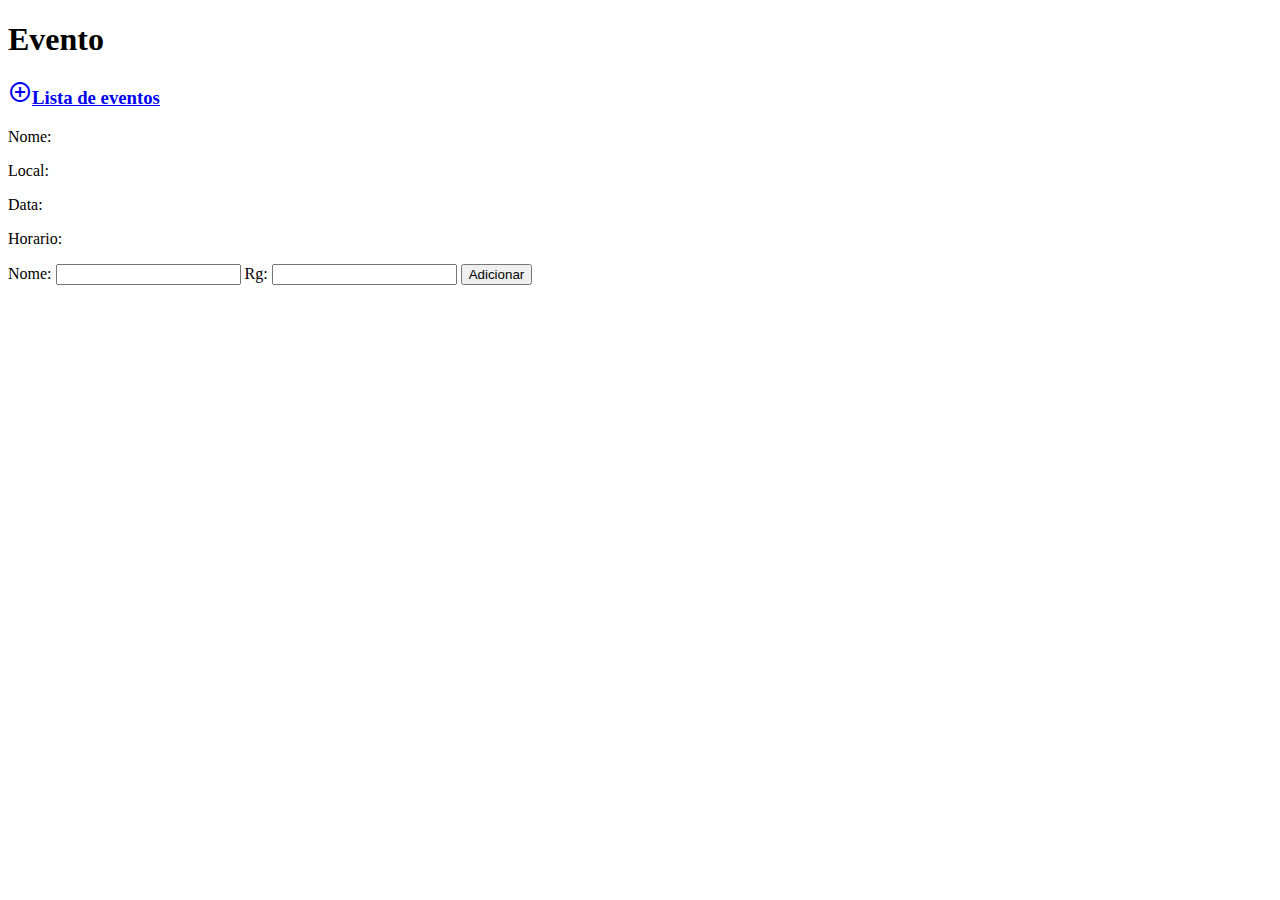
==== src/main/resources/templates/evento/eventoDetalhes.html @ 42ea6b4d "HTML salvar convidados" ====
<!DOCTYPE html>
<html xmlns:th="http://thymeleaf.org" xmlns:layout="http://www.ultraq.net.nz/thymeleaf/layout">
<html lang="pt-br">

<head>
	<title>EventosApp</title>
	<meta charset="UTF-8">
	<meta http-equiv="X-UA-Compatible" content="IE=edge">
	<meta name="viewport" content="width=device-width, initial-scale=1.0">

	<!--Import Google Icon Font-->
	<link href="https://fonts.googleapis.com/icon?family=Material+Icons" rel="stylesheet" />
	<!--Import materialize.css-->
	<link type="text/css" rel="stylesheet" href="materialize/css/materialize.min.css" media="screen,projection" />

	<!--Let browser know website is optimized for mobile-->
	<meta name="viewport" content="width=device-width, initial-scale=1.0" />
</head>

<body>
	<h1>Evento</h1>
	<h3><a href="/eventos" class="waves-effect waves-light btn"><i
				class="material-icons left">add_circle_outline</i>Lista de eventos</a></h3>
	<div th:each="eventos : ${eventos}" class="container">
		<div class="row">
			<p>Nome:<span th:text="${eventos.nome}"></span></p>
			<p>Local:<span th:text="${eventos.local}"></span></p>
			<p>Data:<span th:text="${eventos.data}"></span></p>
			<p>Horario:<span th:text="${eventos.horario}"></span></p>
		</div>

		<form method="POST">
			Nome: <input type="text" value="" name="nomeConvidado" />
			Rg: <input type="text" value="" name="rg" />
			<button class="waves-effect waves-light btn" type="submit">Adicionar</button>
		</form>


	</div>



	<!--JavaScript at end of body for optimized loading-->
	<script type="text/javascript" src="materialize/js/materialize.min.js"></script>

</body>

</html>
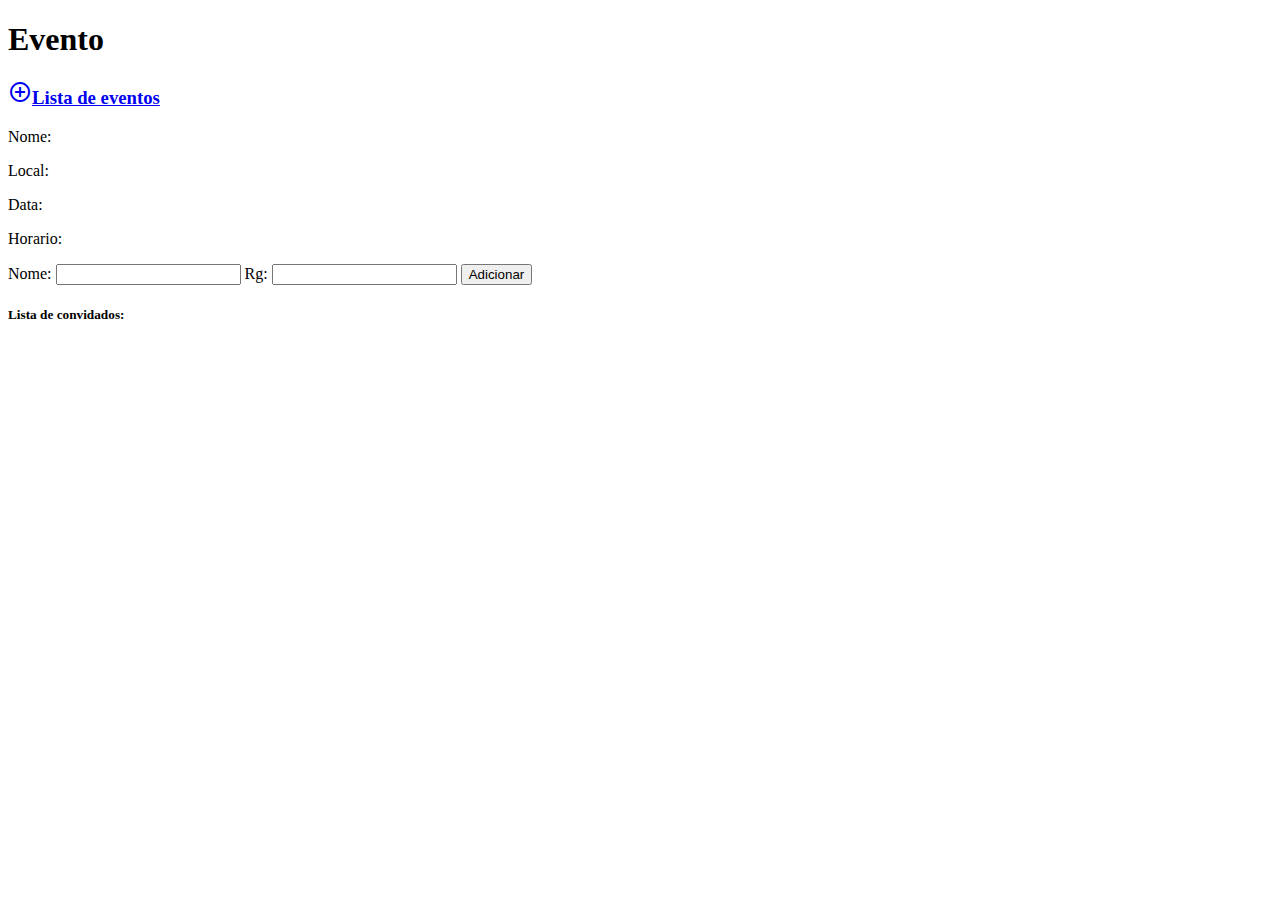
==== commit 7d41adbf: "Exibindo convidados na tela" ====
--- a/src/main/resources/templates/evento/eventoDetalhes.html
+++ b/src/main/resources/templates/evento/eventoDetalhes.html
@@ -34,8 +34,17 @@
 			Rg: <input type="text" value="" name="rg" />
 			<button class="waves-effect waves-light btn" type="submit">Adicionar</button>
 		</form>
-
-
+	</div>
+	<h5>Lista de convidados: </h5>
+	<div class="container" th:each="convidados : ${convidados}">
+		<div class="row">
+			<div class="input-field col s3">
+				<th><span th:text="${convidados.nomeConvidado}"></span></th>
+			</div>
+			<div class="input-field col s6">
+				<th><span th:text="${convidados.rg}"></span></th>
+			</div>
+		</div>
 	</div>
 
 
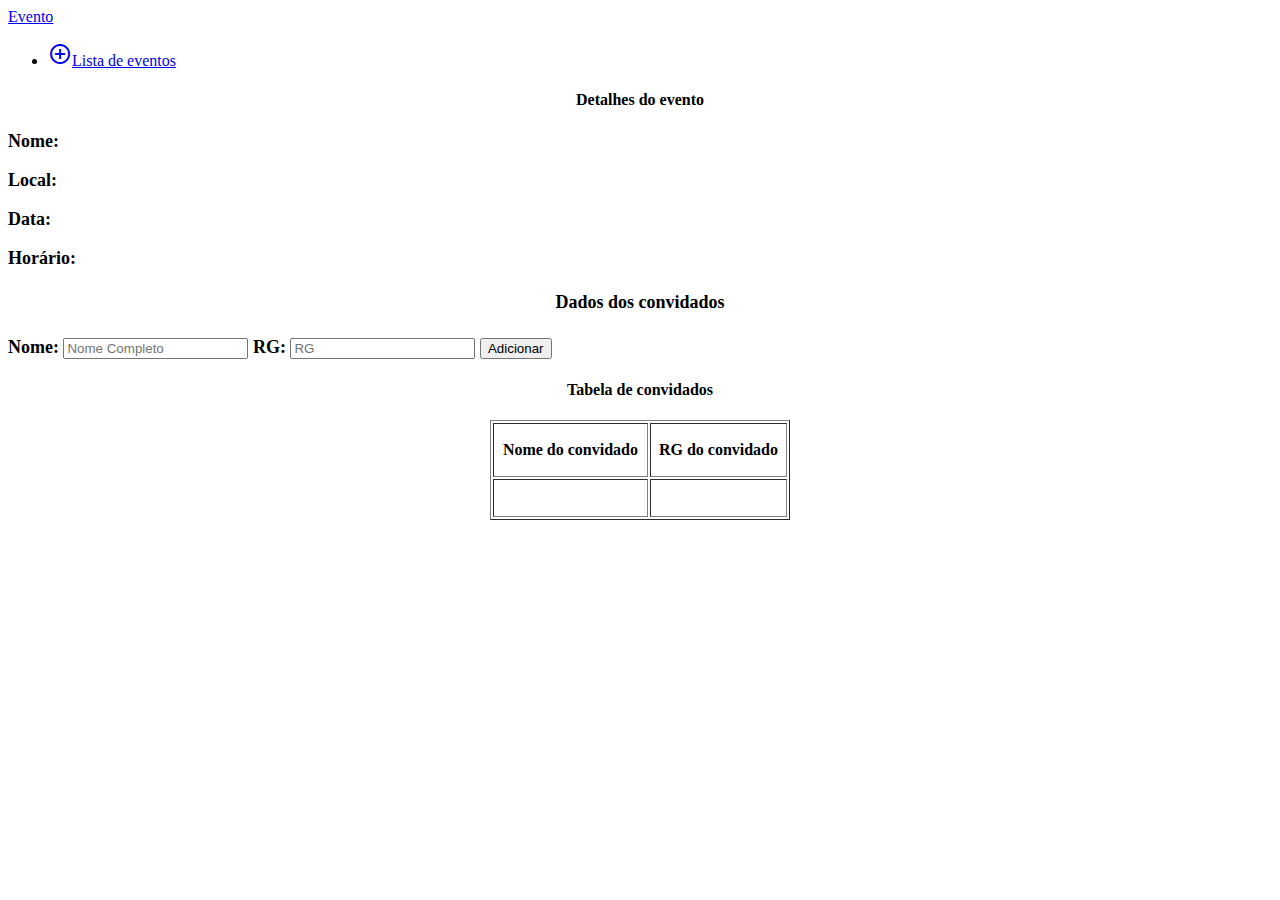
==== commit 4181169b: "Inserindo CSS no formulario de evento e de convidados" ====
--- a/src/main/resources/templates/evento/eventoDetalhes.html
+++ b/src/main/resources/templates/evento/eventoDetalhes.html
@@ -15,39 +15,70 @@
 
 	<!--Let browser know website is optimized for mobile-->
 	<meta name="viewport" content="width=device-width, initial-scale=1.0" />
+	<link rel="stylesheet" href="style/styleCSS.css" />
 </head>
 
 <body>
-	<h1>Evento</h1>
-	<h3><a href="/eventos" class="waves-effect waves-light btn"><i
-				class="material-icons left">add_circle_outline</i>Lista de eventos</a></h3>
-	<div th:each="eventos : ${eventos}" class="container">
+	<header>
+		<nav>
+			<div class="nav-wrapper">
+				<a href="#" class="brand-logo">Evento</a>
+				<ul id="nav-mobile" class="right hide-on-med-and-down">
+					<li><a href="/eventos" class="waves-effect waves-light btn"><i
+								class="material-icons left">add_circle_outline</i>Lista de eventos</a></li>
+				</ul>
+			</div>
+		</nav>
+	</header>
+	<div th:each="eventos : ${eventos}" class="container detalhesEvento">
+	<h4 align="center"><b>Detalhes do evento</b></h4>
 		<div class="row">
-			<p>Nome:<span th:text="${eventos.nome}"></span></p>
-			<p>Local:<span th:text="${eventos.local}"></span></p>
-			<p>Data:<span th:text="${eventos.data}"></span></p>
-			<p>Horario:<span th:text="${eventos.horario}"></span></p>
-		</div>
-
-		<form method="POST">
-			Nome: <input type="text" value="" name="nomeConvidado" />
-			Rg: <input type="text" value="" name="rg" />
-			<button class="waves-effect waves-light btn" type="submit">Adicionar</button>
-		</form>
-	</div>
-	<h5>Lista de convidados: </h5>
-	<div class="container" th:each="convidados : ${convidados}">
-		<div class="row">
-			<div class="input-field col s3">
-				<th><span th:text="${convidados.nomeConvidado}"></span></th>
-			</div>
-			<div class="input-field col s6">
-				<th><span th:text="${convidados.rg}"></span></th>
-			</div>
+			<p><b><font size="4">Nome:</b> <span th:text="${eventos.nome}"></span></p>
+			<p><b>Local:</b> <span th:text="${eventos.local}"></span></p>
+			<p><b>Data: </b><span th:text="${eventos.data}"></span></p>
+			<p><b>Horário:</b> <span th:text="${eventos.horario}"></span></p>
 		</div>
 	</div>
 
+	<div class="container formConvidado">
+		<div th:if="${flashMessage != null}">
+			<div th:replace="MensagemValidacao :: alert (type=${flashType}, message=${flashMessage})"></div>
+		</div>
 
+		<form method="POST" th:object="${convidado}">
+			<h4 align="center"><b>Dados dos convidados</b></h4>
+			<b>Nome:</b> <input type="text" value="" name="nomeConvidado" placeholder="Nome Completo" />
+			<b>RG:</b> <input type="text" value="" name="rg" placeholder="RG" class="validate" />
+			<button class="waves-effect waves-light btn" type="submit">Adicionar</button>
+			</font>
+		</form>
+	</div>
+	<table class="container tabelaConvidados" border="1" align="center" width="300" height="100">
+		<h4 align="center" class="container tabelaConvidados"><b>Tabela de convidados</b></h4>
+		<thead>
+			<tr align="center">
+				<th>
+					<p align="center">Nome do convidado</p>
+				</th>
+				<th>
+					<p align="center">RG do convidado</p>
+				</th>
+			</tr>
+		</thead>
+		<tbody>
+			<tr th:each="convidado : ${convidados} " align="center">
+				<td>
+					<p align="center"><span th:text=${convidado.nomeConvidado}></p></span>
+				</td>
+				<td>
+					<p align="center">
+						<sa th:text=${convidado.rg}>
+					</p></span>
+				</td>
+			</tr>
+
+		</tbody>
+	</table>
 
 	<!--JavaScript at end of body for optimized loading-->
 	<script type="text/javascript" src="materialize/js/materialize.min.js"></script>
